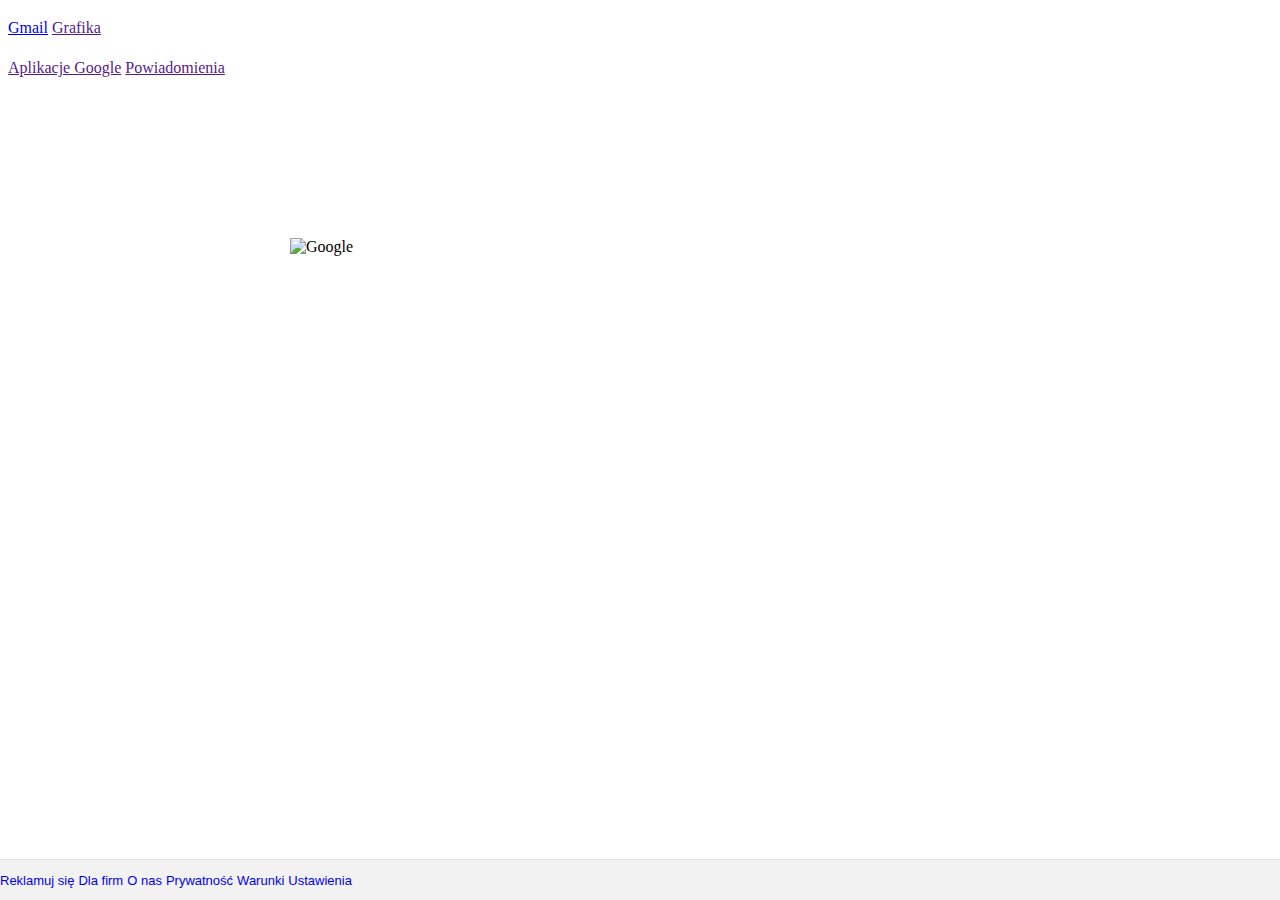
==== gogle/index.html @ 4f6aba8e "just playing around" ====
<DOCTYPE !html>
<html>
<head>
	<title>google.com</title>
	<link rel="stylesheet" href="styles/style.css" type="text/css">
	<meta charset="UTF-8">
</head>
<body>
	<div class="logowanie">
		<a href="#">Gmail</a>
		<a href="">Grafika</a>
		<a href=""><img src="">Aplikacje Google</a>
		<a href="">Powiadomienia</a>
	</div>
	<div class="glowna"><img src="https://www.gstatic.com/images/branding/googlelogo/2x/googlelogo_color_284x96dp.png" alt="Google"><h1 id="google">google</h1></div>
	<div class="footer">
		<a href="#">Reklamuj się</a>
		<a href="#">Dla firm</a>
		<a href="#">O nas</a>
		<a href="#">Prywatność</a>
		<a href="#">Warunki</a>
		<a href="#">Ustawienia</a>
	</div>
</body>
</html>
---- gogle/styles/style.css ----
.glowna {
	margin-left: auto;
	margin-right: auto;
	width:700px;
	padding-top: 150px;
	position:relative;
	clear:both;
}
img {
	display:block;
	margin-left: auto;
	margin-right:auto;
}
#google {
	text-indent:-9999px;
}
.logowanie li {
	display:inline;
}
.logowanie a {
	line-height: 40px;
}
.footer {
	position:absolute;
	bottom:0px;
	background-color:rgb(242, 242, 242);
	margin:0 auto;
	margin-bottom:0;
	border-top:rgb(228, 228, 228) 1px solid;
	width:100%;
	position:absolute;
	right:0;
	left:0;
	line-height: 40px;

}
 .footer a {
	font: 13px Arial, sans-serif;
	text-decoration: none;
	color:rgb(102, 102, 102)
	padding-left:27px;
} 
.footer a:hover {
	text-decoration:underline;
}
.footer a:visited {
	color:rgb(102, 102, 102);
}
.forma {
	margin-left:auto;
	margin-right:auto;
}
.forma form {
	text-align: center;
}
.forma input:
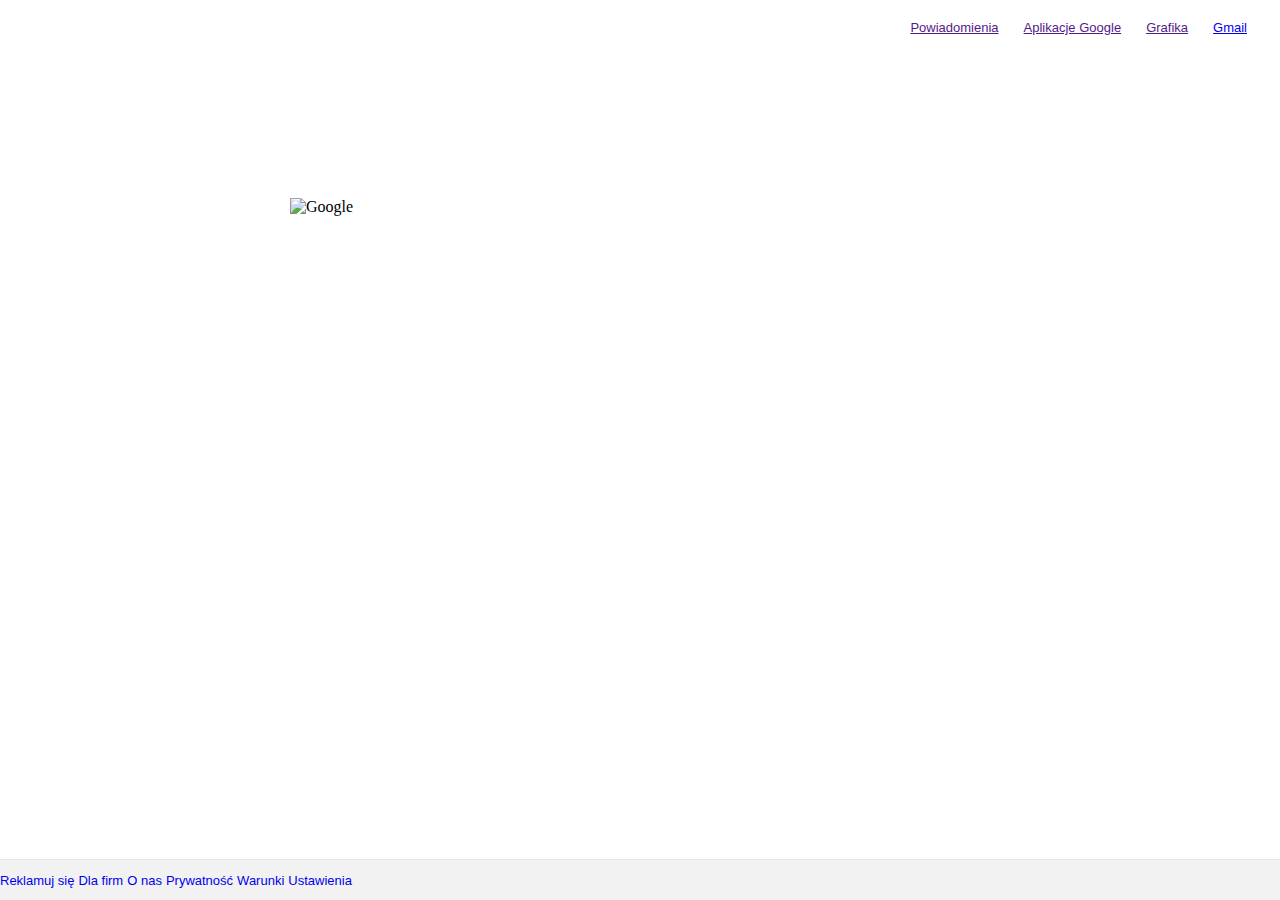
==== commit 73e08172: "Added README" ====
--- a/gogle/index.html
+++ b/gogle/index.html
@@ -12,7 +12,7 @@
 		<a href=""><img src="">Aplikacje Google</a>
 		<a href="">Powiadomienia</a>
 	</div>
-	<div class="glowna"><img src="https://www.gstatic.com/images/branding/googlelogo/2x/googlelogo_color_284x96dp.png" alt="Google"><h1 id="google">google</h1></div>
+	<div class="glowna"><img src="https://www.google.pl/images/branding/googlelogo/1x/googlelogo_color_272x92dp.png" alt="Google"><h1 id="google">google</h1></div>
 	<div class="footer">
 		<a href="#">Reklamuj się</a>
 		<a href="#">Dla firm</a>
--- a/gogle/styles/style.css
+++ b/gogle/styles/style.css
@@ -1,5 +1,11 @@
-
-
+.logowanie a {
+	display:inline-block;
+	font-family: Arial, sans-serif;
+	font-size :13px;
+	line-height: 40px;
+	float:right;
+	padding-right:25px;
+}
 .glowna {
 	margin-left: auto;
 	margin-right: auto;
@@ -16,12 +22,7 @@
 #google {
 	text-indent:-9999px;
 }
-.logowanie li {
-	display:inline;
-}
-.logowanie a {
-	line-height: 40px;
-}
+
 .footer {
 	position:absolute;
 	bottom:0px;
@@ -30,7 +31,6 @@
 	margin-bottom:0;
 	border-top:rgb(228, 228, 228) 1px solid;
 	width:100%;
-	position:absolute;
 	right:0;
 	left:0;
 	line-height: 40px;
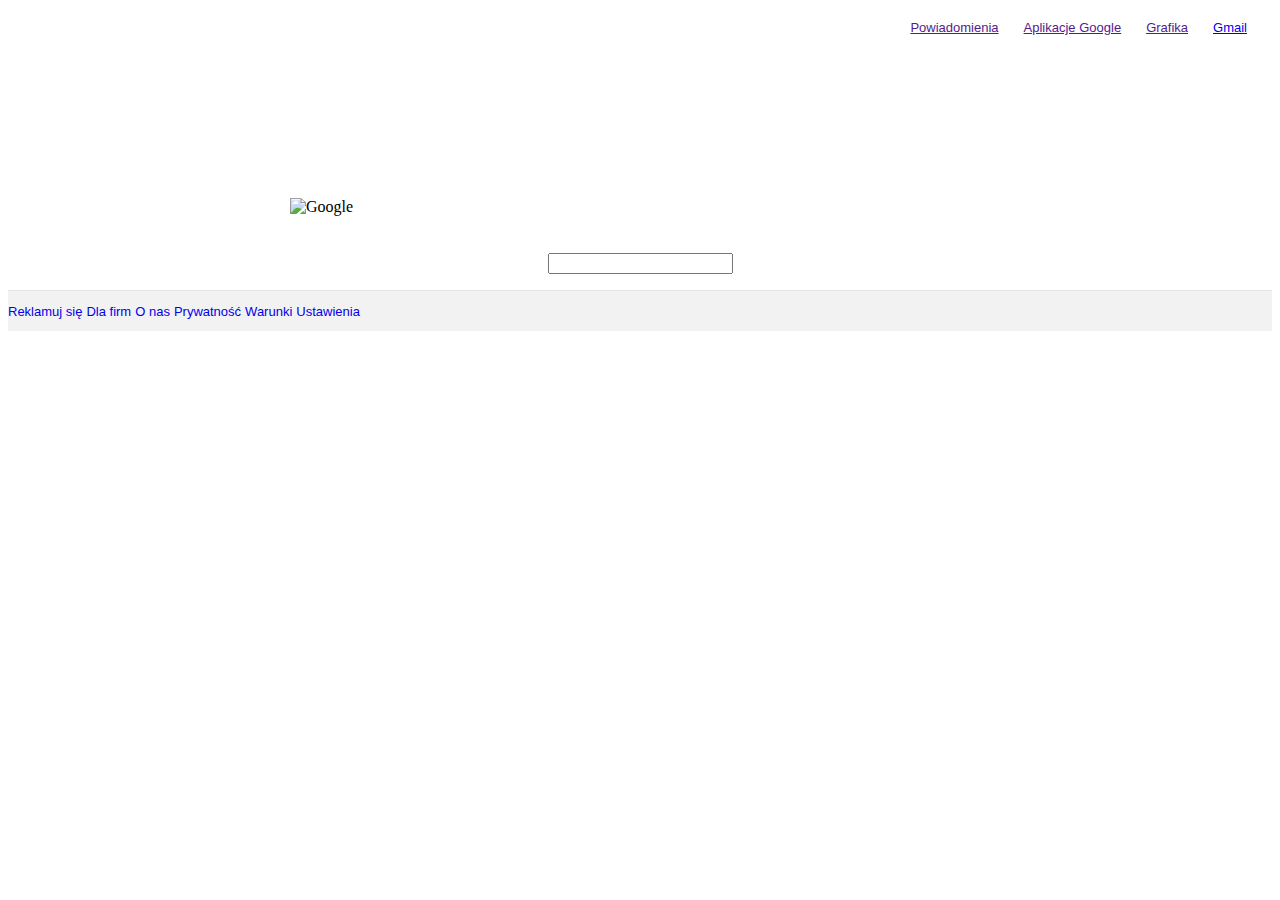
==== commit 96b63fb0: "changes changes changes" ====
--- a/gogle/index.html
+++ b/gogle/index.html
@@ -12,7 +12,15 @@
 		<a href=""><img src="">Aplikacje Google</a>
 		<a href="">Powiadomienia</a>
 	</div>
-	<div class="glowna"><img src="https://www.google.pl/images/branding/googlelogo/1x/googlelogo_color_272x92dp.png" alt="Google"><h1 id="google">google</h1></div>
+	<div class="glowna"><img src="https://www.google.pl/images/branding/googlelogo/1x/googlelogo_color_272x92dp.png" alt="Google"><h1 id="google">google</h1>
+	</div>
+	<div class="form">
+		<p>
+			<form action="#" method="GET">
+			<input type="text" name="myform">
+			</form>
+		</p>
+	</div>
 	<div class="footer">
 		<a href="#">Reklamuj się</a>
 		<a href="#">Dla firm</a>
--- a/gogle/styles/style.css
+++ b/gogle/styles/style.css
@@ -1,3 +1,4 @@
+
 .logowanie a {
 	display:inline-block;
 	font-family: Arial, sans-serif;
@@ -5,6 +6,7 @@
 	line-height: 40px;
 	float:right;
 	padding-right:25px;
+	/*sprawdzam coś jeszcze  jeszcze jeszcze*/
 }
 .glowna {
 	margin-left: auto;
@@ -21,10 +23,10 @@
 }
 #google {
 	text-indent:-9999px;
+	margin: 0 0;
 }
 
 .footer {
-	position:absolute;
 	bottom:0px;
 	background-color:rgb(242, 242, 242);
 	margin:0 auto;
@@ -48,11 +50,9 @@
 .footer a:visited {
 	color:rgb(102, 102, 102);
 }
-.forma {
-	margin-left:auto;
-	margin-right:auto;
+.form p {
+	margin:0 auto;
 }
-.forma form {
+.form form {
 	text-align: center;
-}
-.forma input:+}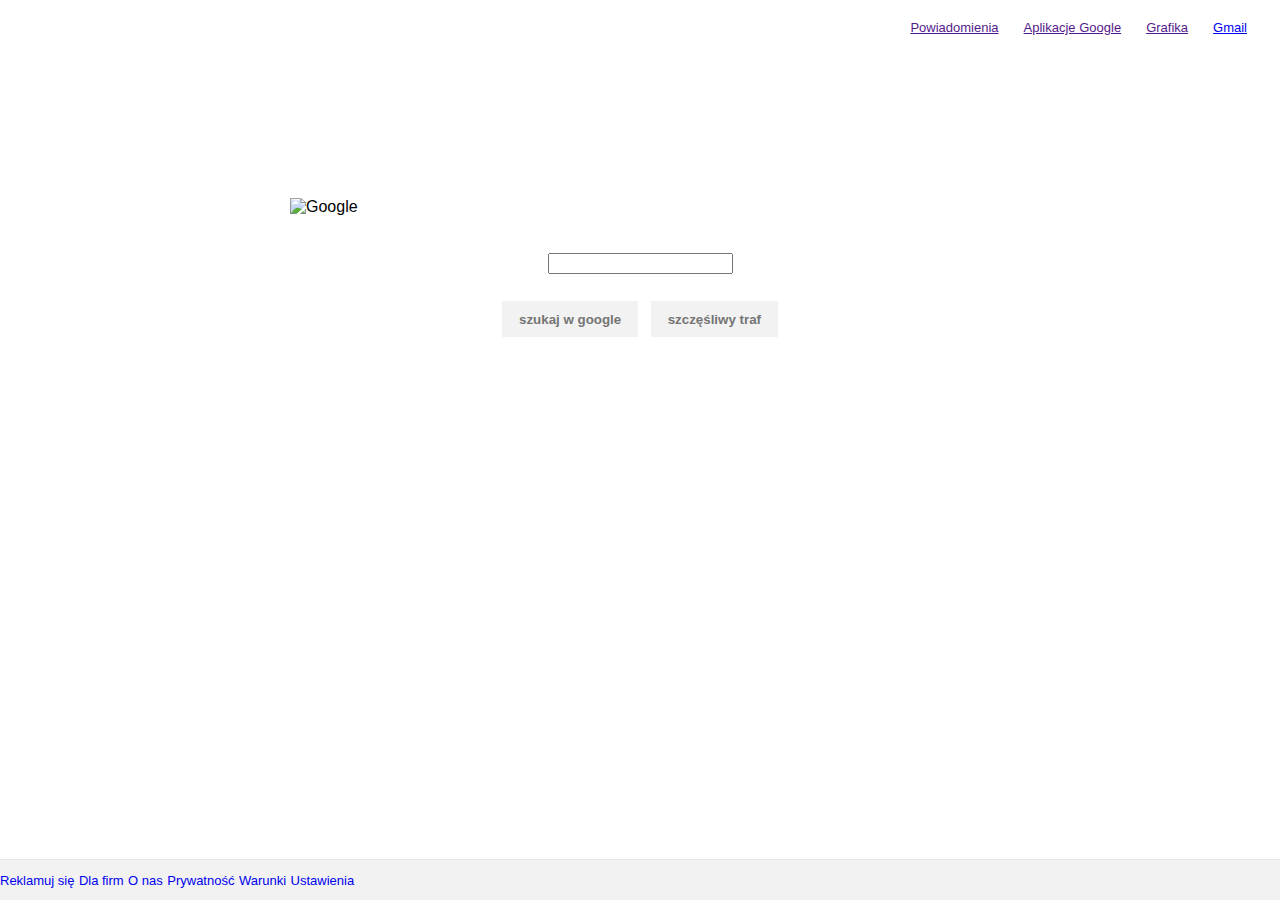
==== commit 58ffe55e: "fixed mess in files" ====
--- a/gogle/index.html
+++ b/gogle/index.html
@@ -20,6 +20,9 @@
 			<input type="text" name="myform">
 			</form>
 		</p>
+		<center>
+			<input type="submit" value="szukaj w google">
+			<input type="submit" value="szczęśliwy traf">
 	</div>
 	<div class="footer">
 		<a href="#">Reklamuj się</a>
--- a/gogle/styles/style.css
+++ b/gogle/styles/style.css
@@ -1,4 +1,8 @@
+body 
+{font-family:Arial, sans-serif;
+}
 
+/*SEKCJA NA GÓRNY PASEK */
 .logowanie a {
 	display:inline-block;
 	font-family: Arial, sans-serif;
@@ -6,8 +10,10 @@
 	line-height: 40px;
 	float:right;
 	padding-right:25px;
-	/*sprawdzam coś jeszcze  jeszcze jeszcze*/
 }
+
+/*SEKCJA NA WYSZUKIWANIE I LOGO */
+
 .glowna {
 	margin-left: auto;
 	margin-right: auto;
@@ -26,6 +32,31 @@
 	margin: 0 0;
 }
 
+.form p {
+	margin:0 auto;
+}
+.form form {
+	text-align: center;
+}
+
+center input {
+	color:rgb(117, 117, 117);
+	margin: 11px 4px;
+	padding: 0px 16px;
+	font-weight: 700;
+	border: 1px solid rgb(242, 242, 242);
+	background-color: rgb(242, 242, 242);
+	height:36px;
+	min-width:54px;
+}
+center input:hover {
+	color:#222;
+	background-color:#f8f8f8;
+}
+
+
+/* SEKCJA NA FOOTER */
+
 .footer {
 	bottom:0px;
 	background-color:rgb(242, 242, 242);
@@ -36,6 +67,8 @@
 	right:0;
 	left:0;
 	line-height: 40px;
+	position:absolute;
+	overflow:hidden;
 
 }
  .footer a {
@@ -50,9 +83,3 @@
 .footer a:visited {
 	color:rgb(102, 102, 102);
 }
-.form p {
-	margin:0 auto;
-}
-.form form {
-	text-align: center;
-}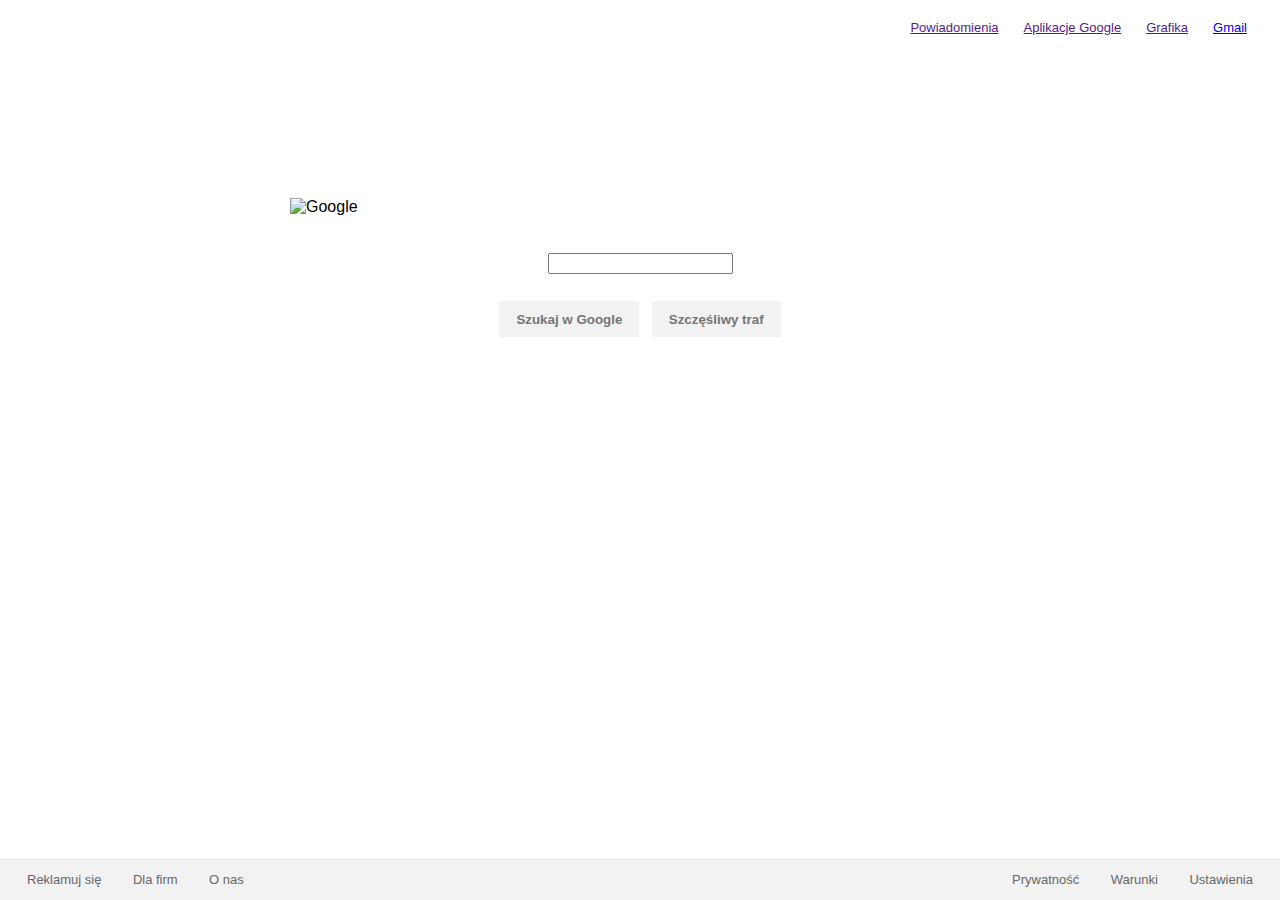
==== commit 9dee527d: "fixed footer" ====
--- a/gogle/index.html
+++ b/gogle/index.html
@@ -21,16 +21,20 @@
 			</form>
 		</p>
 		<center>
-			<input type="submit" value="szukaj w google">
-			<input type="submit" value="szczęśliwy traf">
+			<input type="submit" value="Szukaj w Google">
+			<input type="submit" value="Szczęśliwy traf">
 	</div>
 	<div class="footer">
-		<a href="#">Reklamuj się</a>
-		<a href="#">Dla firm</a>
-		<a href="#">O nas</a>
-		<a href="#">Prywatność</a>
-		<a href="#">Warunki</a>
-		<a href="#">Ustawienia</a>
+		<span class="lewe">
+			<a href="#">Reklamuj się</a>
+			<a href="#">Dla firm</a>
+			<a href="#">O nas</a>
+		</span>
+		<span class ="prawe">
+			<a href="#">Prywatność</a>
+			<a href="#">Warunki</a>
+			<a href="#">Ustawienia</a>
+		</span>
 	</div>
 </body>
 </html>--- a/gogle/styles/style.css
+++ b/gogle/styles/style.css
@@ -48,10 +48,16 @@
 	background-color: rgb(242, 242, 242);
 	height:36px;
 	min-width:54px;
+	line-height: 27px;
+	background-image: -moz-linear-gradient(top,#f5f5f5,#f1f1f1)
+
 }
 center input:hover {
 	color:#222;
 	background-color:#f8f8f8;
+	border: solid 1px #c6c6c6;
+	box-shadow:0 1px 1px rgba(0,0,0,0.1);
+	background-image: -moz-linear-gradient(top,#f8f8f8,#f1f1f1);
 }
 
 
@@ -66,7 +72,6 @@
 	width:100%;
 	right:0;
 	left:0;
-	line-height: 40px;
 	position:absolute;
 	overflow:hidden;
 
@@ -74,9 +79,19 @@
  .footer a {
 	font: 13px Arial, sans-serif;
 	text-decoration: none;
-	color:rgb(102, 102, 102)
-	padding-left:27px;
+	color:rgb(102, 102, 102);
+	padding-left: 27px;
+	line-height: 40px;
+
+}
+.footer .prawe {
+	float:right;
+	margin-right:27px;
+
 } 
+.footer .lewe {
+	float:left;
+	}
 .footer a:hover {
 	text-decoration:underline;
 }
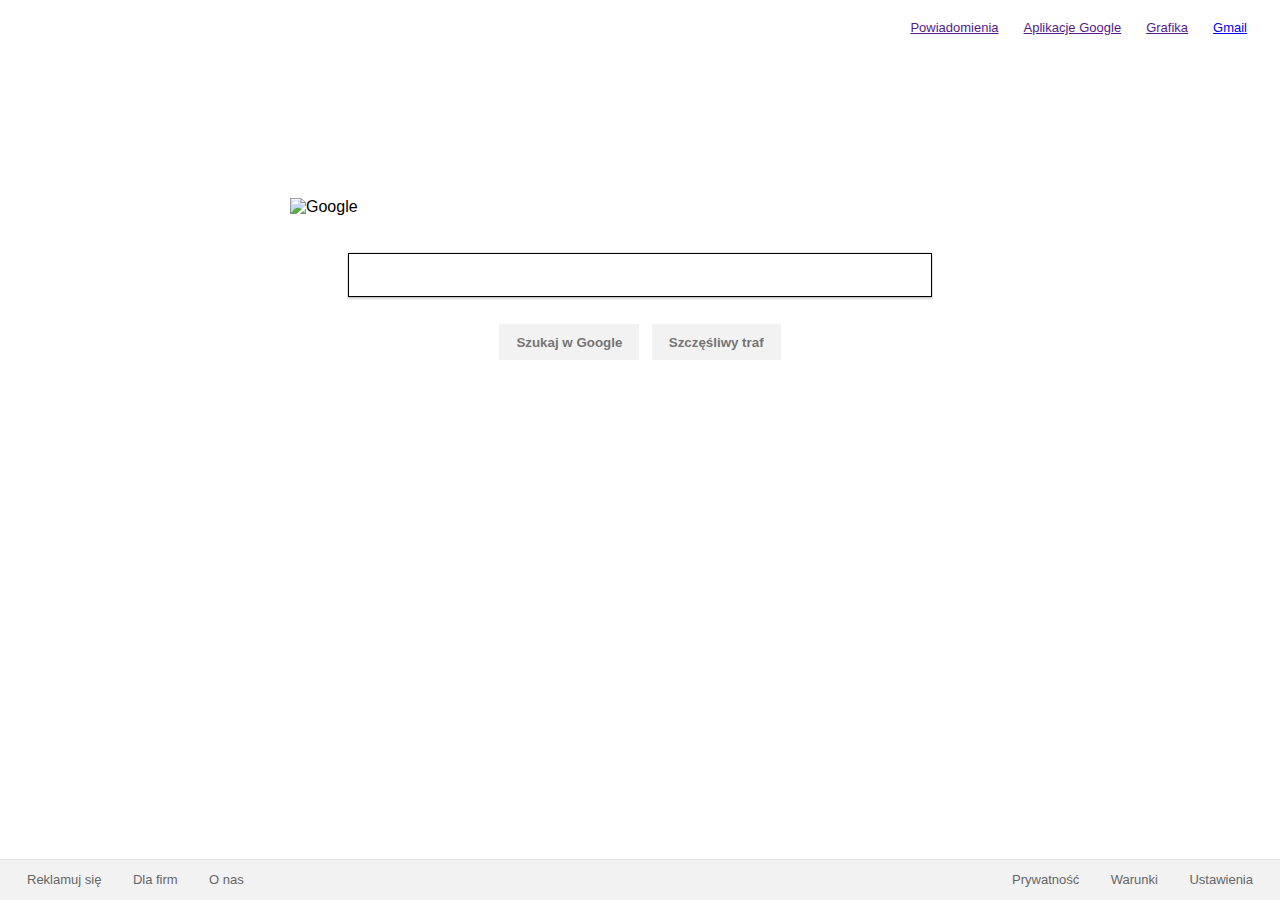
==== commit af5d8e9d: "working on search area" ====
--- a/gogle/index.html
+++ b/gogle/index.html
@@ -17,7 +17,7 @@
 	<div class="form">
 		<p>
 			<form action="#" method="GET">
-			<input type="text" name="myform">
+			<input class="wyszukaj" type="text" name="myform">
 			</form>
 		</p>
 		<center>
--- a/gogle/styles/style.css
+++ b/gogle/styles/style.css
@@ -2,7 +2,7 @@
 {font-family:Arial, sans-serif;
 }
 
-/*SEKCJA NA GÓRNY PASEK */
+/*SEKCJA NA GÓRNY PASEK ssss */
 .logowanie a {
 	display:inline-block;
 	font-family: Arial, sans-serif;
@@ -59,7 +59,13 @@
 	box-shadow:0 1px 1px rgba(0,0,0,0.1);
 	background-image: -moz-linear-gradient(top,#f8f8f8,#f1f1f1);
 }
-
+.wyszukaj {
+	border:1px solid black;
+	box-shadow:0 2px 2px 0 rgba(0,0,0,0.16),0 0 0 1px rgba(0,0,0,0.08);
+	height:44px;
+	padding:1px 1px 1px 1px;
+	width: 584px;
+}
 
 /* SEKCJA NA FOOTER */
 
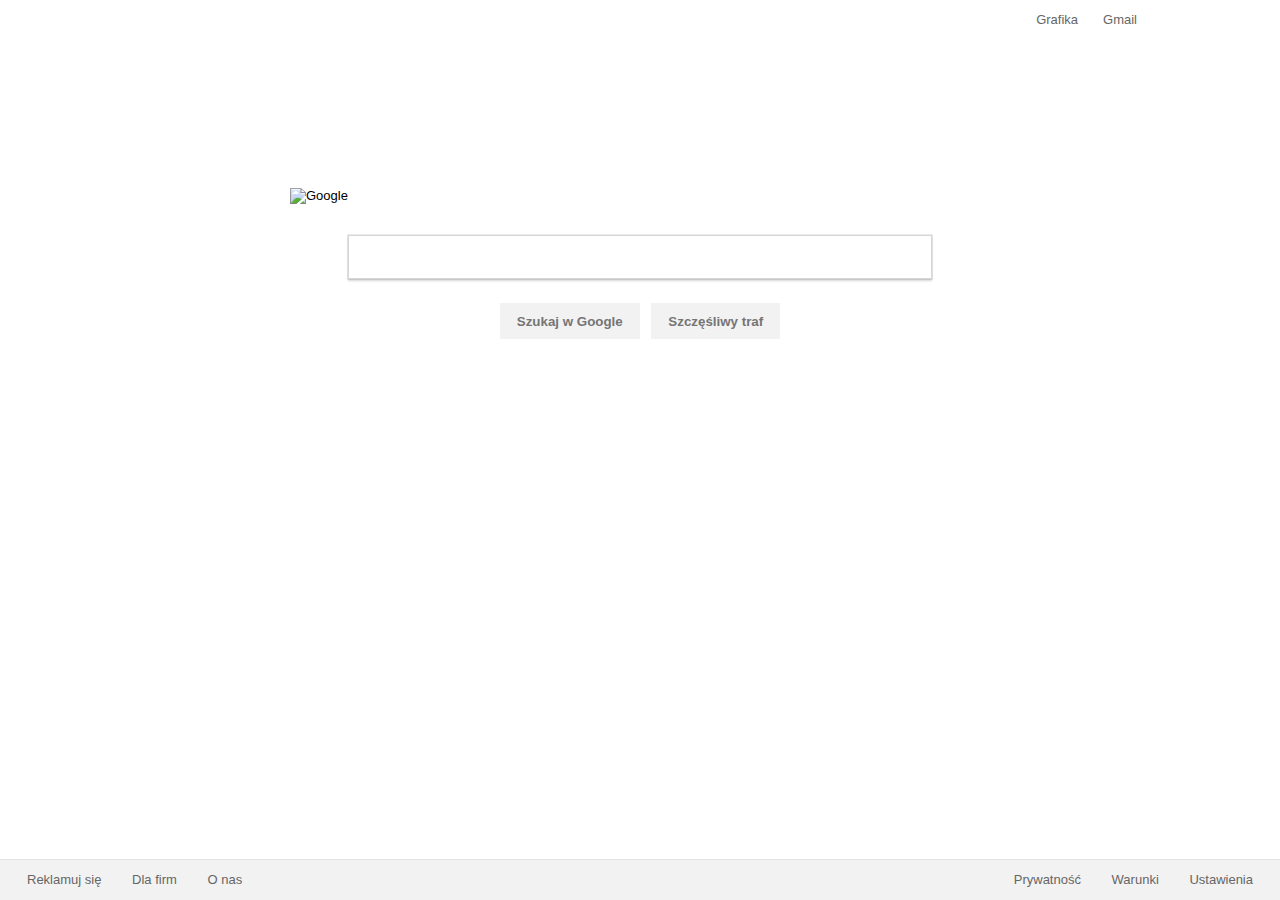
==== commit 6e9cb539: "fixed nav a bit" ====
--- a/gogle/index.html
+++ b/gogle/index.html
@@ -7,10 +7,10 @@
 </head>
 <body>
 	<div class="logowanie">
-		<a href="#">Gmail</a>
-		<a href="">Grafika</a>
-		<a href=""><img src="">Aplikacje Google</a>
-		<a href="">Powiadomienia</a>
+		<a id="powiadomienia" href="#" title="Powiadomienia"></a>
+		<a id="aplikacje" href="#" title="Aplikacje Google"></a>
+		<a class="gorne" href="#">Gmail</a>
+		<a class="gorne" href="#">Grafika</a>
 	</div>
 	<div class="glowna"><img src="https://www.google.pl/images/branding/googlelogo/1x/googlelogo_color_272x92dp.png" alt="Google"><h1 id="google">google</h1>
 	</div>
--- a/gogle/styles/style.css
+++ b/gogle/styles/style.css
@@ -1,5 +1,6 @@
 body 
 {font-family:Arial, sans-serif;
+	font-size:13px;
 }
 
 /*SEKCJA NA GÓRNY PASEK ssss */
@@ -7,11 +8,37 @@
 	display:inline-block;
 	font-family: Arial, sans-serif;
 	font-size :13px;
-	line-height: 40px;
+	line-height: 24px;
 	float:right;
 	padding-right:25px;
 }
 
+.gorne {
+	font: 13px Arial, sans-serif;
+	text-decoration: none;
+	color:rgb(102, 102, 102);
+
+}
+.gorne:hover {
+	text-decoration: underline;
+}
+.gorne:visited {
+	color:rgb(102, 102, 102);
+}
+
+
+#aplikacje {
+background-image:url(https://ssl.gstatic.com/gb/images/i1_1967ca6a.png);
+width: 30px;
+height: 30px;
+background-position:-132px -38px;
+}
+#powiadomienia {
+background-image:url(https://ssl.gstatic.com/gb/images/i1_1967ca6a.png);
+width: 20px;
+height: 20px;
+margin:5px;
+}
 /*SEKCJA NA WYSZUKIWANIE I LOGO */
 
 .glowna {
@@ -60,11 +87,13 @@
 	background-image: -moz-linear-gradient(top,#f8f8f8,#f1f1f1);
 }
 .wyszukaj {
-	border:1px solid black;
+	border:1px solid rgba(0,0,0,0.16);
 	box-shadow:0 2px 2px 0 rgba(0,0,0,0.16),0 0 0 1px rgba(0,0,0,0.08);
 	height:44px;
 	padding:1px 1px 1px 1px;
 	width: 584px;
+
+
 }
 
 /* SEKCJA NA FOOTER */
